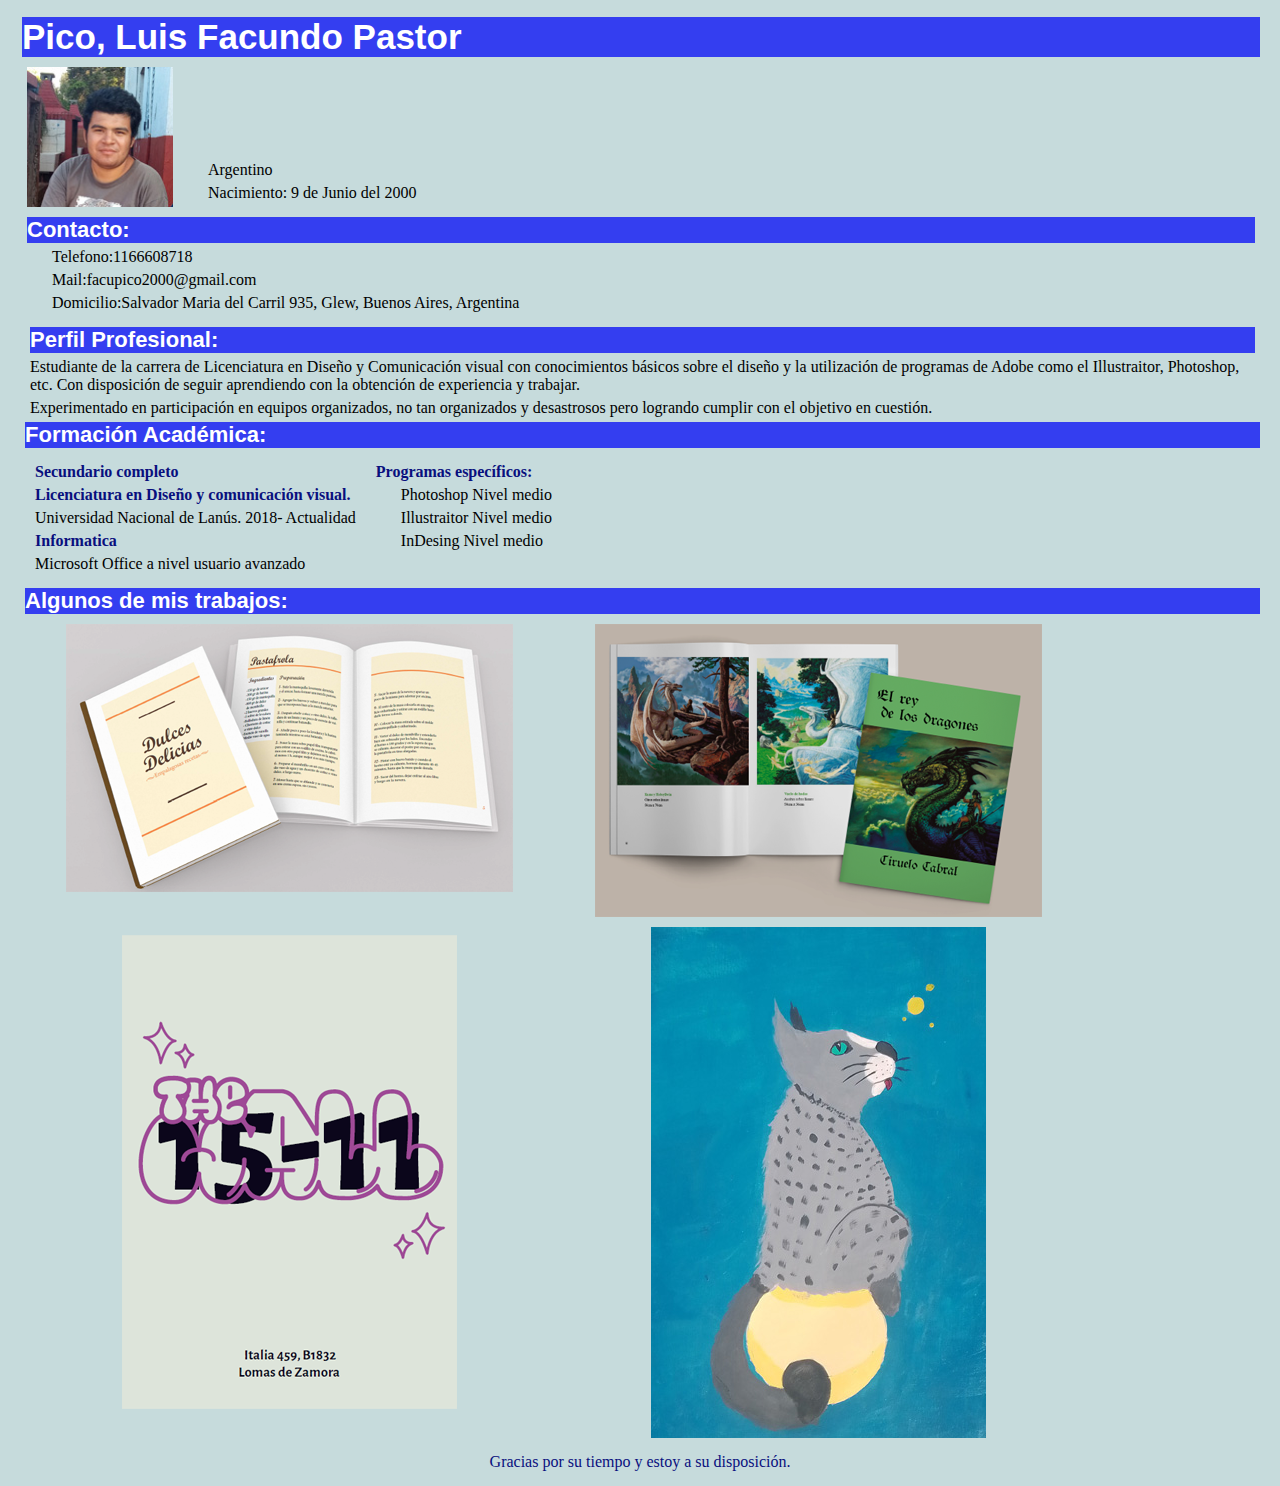
==== index.html @ df6ea277 "subida" ====
<!doctype html>
<html>
<head>
<meta charset="utf-8">
<title>pico_facundo_curriculum</title>
	<link href="estilos.css" rel="stylesheet" type="text/css">
</head>

<body>
	<header> 
		<h1>Pico, Luis Facundo Pastor</h1>
	<div class="dato_de_foto">
		<img src="img/foto_perfil copia.jpg" width="146px" height="140px" alt="mi foto"/>
		<ul>
	  		<li>Argentino </li>
			<li> Nacimiento: 9 de Junio del 2000</li>
		</ul>
	</div>
		<div>
			<h2>Contacto:</h2>
			<ul>
				<li>Telefono:1166608718</li>
				<li>Mail:facupico2000@gmail.com</li>
				<li>Domicilio:Salvador Maria del Carril 935, Glew, Buenos Aires, Argentina</li>
			</ul>
		</div>
	</header>
	<main>
		<section>
			<h3>Perfil Profesional:</h3>
			<p> Estudiante de la carrera de Licenciatura en Diseño y Comunicación visual con conocimientos básicos sobre el diseño y la utilización de programas de Adobe como el Illustraitor, Photoshop, etc. Con disposición de seguir aprendiendo con la obtención de experiencia y trabajar.</p>
			
			<p>Experimentado en participación en equipos organizados, no tan organizados y desastrosos pero logrando cumplir con el objetivo en cuestión.</p>
		</section>
		
			<h3>Formación Académica:</h3>
				<section class="formacion_academica">
				<div>
					<h4>Secundario completo</h4>
					<h4>Licenciatura en Diseño y comunicación visual.</h4>
						<p>Universidad Nacional de Lanús. 2018- Actualidad</p>
					<h4>Informatica</h4>
						<p> Microsoft Office a nivel usuario avanzado </p>
				</div>
				<div>
					<h4>Programas específicos:</h4>
						<ul>
							<li>Photoshop Nivel medio</li> 
							<li>Illustraitor Nivel medio</li>
							<li>InDesing Nivel medio</li>
						</ul>
				</div>
		</section>
		
		<h3>Algunos de mis trabajos:</h3>
		
		<section class="trabajos">
			<img src="img/dulces delicias.png" width="447px" height="268px" alt="Dulces Delicias"/>
			<img src="img/ciruelo_cabral1 copia.png" width="447px" height="293px" alt="Ciruelo Cabral"/>
			<img src="img/thewall.png" width="335px" height="493px" alt="The wall"/>	
			<img src="img/gato.jpg" width="335px" height="511px" alt="gato en la luna"/> 
		</section>

	</main>
	
	<footer>
	  <p> Gracias por su tiempo y estoy a su disposición. </p>
	</footer>

</body>
</html>
---- estilos.css ----
@charset "utf-8";
/* CSS Document */

* {margin: 5px;
	background: #C6DBDC;
	font-family:Cambria, "Times New Roman";}

header { 
	height: 300px;
	padding: 2px 0px 0px 2px;
}

ul {list-style-type:none;
	padding-left: 20px;}

.dato_de_foto{
	display: flex;
	align-items: flex-end;}

.formacion_academica{
	display: flex;}

.trabajos {
	width: 85%;
	display: flex;
	flex-wrap: wrap;
	justify-content:space-around;}

main {padding: 5px 0px 0px 5px;}

h1{background: #343EF0;
	color: #FFFFFF;
	font-size: 35px;
	font-family: Arial;
	font-weight: bold;
}

h2, h3 {
	background: #343EF0;
	color: #FFFFFF;
	font-size: 22px;
	font-family: Arial;
	font-weight: bold;}

h4 {
	color:#090F7E;}

footer {
	color:#090F7E;
	font-weight: lighter;
	display: flex;
	justify-content: center;}
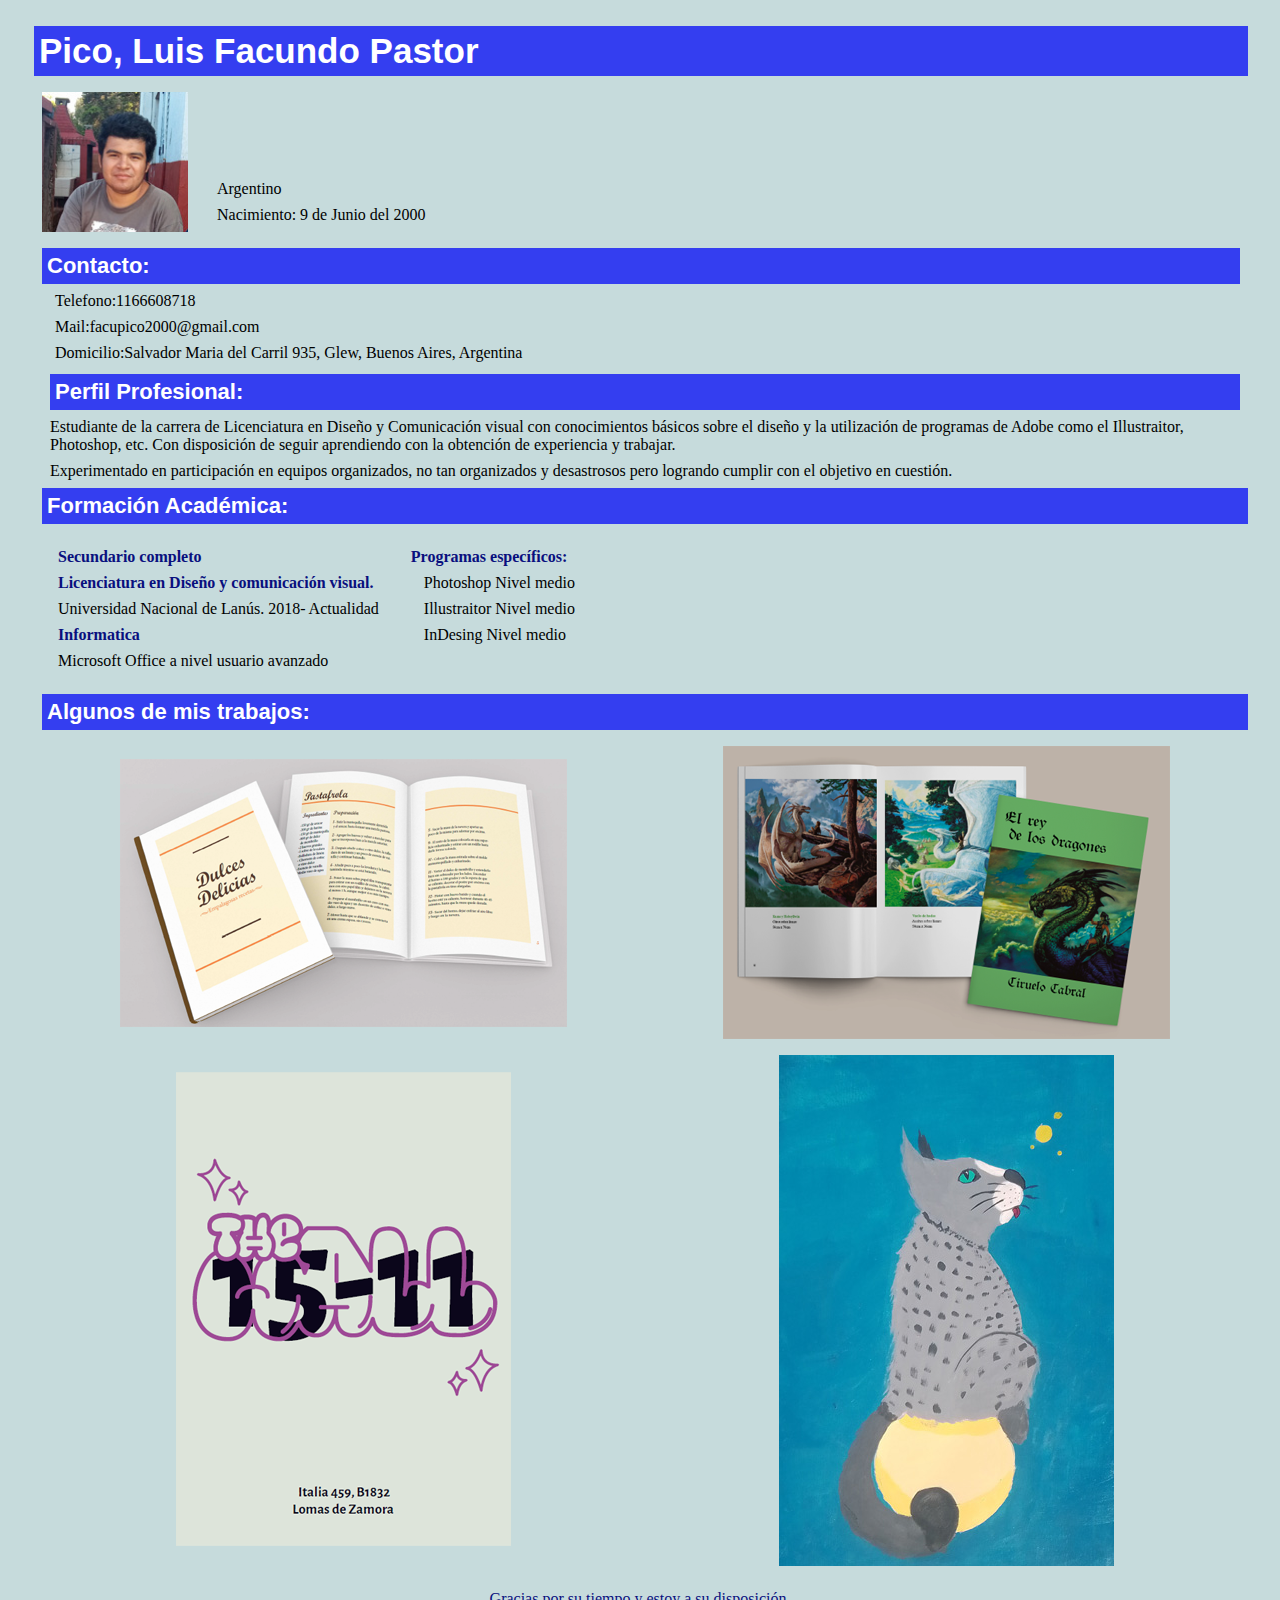
==== commit 131a7f7e: "Actualizacion 15/4" ====
--- a/index.html
+++ b/index.html
@@ -4,6 +4,7 @@
 <meta charset="utf-8">
 <title>pico_facundo_curriculum</title>
 	<link href="estilos.css" rel="stylesheet" type="text/css">
+	<link rel="icon" href="img/favicon-16x16.png" type="image/x-icon">
 </head>
 
 <body>
--- a/estilos.css
+++ b/estilos.css
@@ -1,17 +1,17 @@
 @charset "utf-8";
 /* CSS Document */
 
-* {margin: 5px;
+* {margin: 8px;
 	background: #C6DBDC;
 	font-family:Cambria, "Times New Roman";}
 
 header { 
 	height: 300px;
-	padding: 2px 0px 0px 2px;
+	padding: 2px 0px 20px 2px;
 }
 
 ul {list-style-type:none;
-	padding-left: 20px;}
+	padding-left: 5px;}
 
 .dato_de_foto{
 	display: flex;
@@ -21,26 +21,27 @@
 	display: flex;}
 
 .trabajos {
-	width: 85%;
 	display: flex;
 	flex-wrap: wrap;
-	justify-content:space-around;}
+	justify-content:space-around;
+	align-items: center;}
 
-main {padding: 5px 0px 0px 5px;}
+main {padding: 20px 0px 0px 10px;}
 
 h1{background: #343EF0;
 	color: #FFFFFF;
 	font-size: 35px;
 	font-family: Arial;
 	font-weight: bold;
-}
+	padding: 5px}
 
 h2, h3 {
 	background: #343EF0;
 	color: #FFFFFF;
 	font-size: 22px;
 	font-family: Arial;
-	font-weight: bold;}
+	font-weight: bold;
+	padding: 5px}
 
 h4 {
 	color:#090F7E;}
